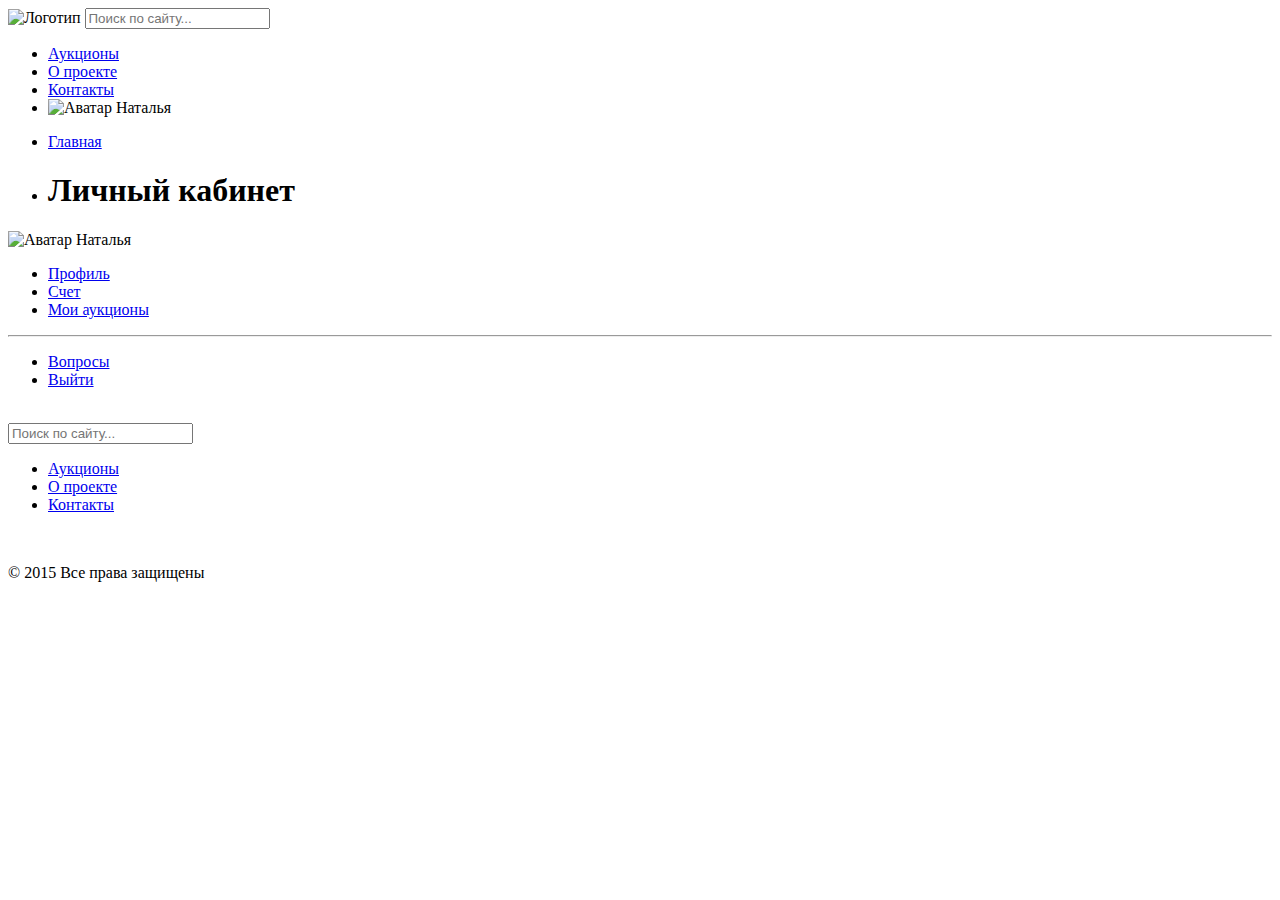
==== acc_billing.html @ 5b348383 "add pages" ====
<!DOCTYPE html>
<html lang="ru">
<head>
	<meta charset="UTF-8">
	<meta http-equiv="x-ua-compatible" content="ie=edge">
    <title>Личный кабинет</title>
    <meta name="description" content="">
    <meta name="viewport" content="width=device-width, initial-scale=1">
	
	<!-- <link href="https://maxcdn.bootstrapcdn.com/bootstrap/3.3.6/css/bootstrap.min.css" rel="stylesheet" integrity="sha256-7s5uDGW3AHqw6xtJmNNtr+OBRJUlgkNJEo78P4b0yRw= sha512-nNo+yCHEyn0smMxSswnf/OnX6/KwJuZTlNZBjauKhTK0c+zT+q5JOCx0UFhXQ6rJR9jg6Es8gPuD2uZcYDLqSw==" crossorigin="anonymous"> -->
	<link rel="stylesheet" href="https://rawgit.com/necolas/normalize.css/master/normalize.css">
	<link href='https://fonts.googleapis.com/css?family=Open+Sans:400,300,700,800,600&subset=latin,cyrillic' rel='stylesheet' type='text/css'>
	<link rel="stylesheet" href="style.css">
	<script src="https://code.jquery.com/jquery-1.12.0.min.js"></script>
	
</head>
<body>
	<div class="header">
		<nav class="navbar container">
			<img id="logo" src="img/logo.png" alt="Логотип">
			<input type="text" name="search" class="search" placeholder="Поиск по сайту...">
			<ul class="navbar-links right">
				<li><a href="#">Аукционы</a></li>
				<li><a href="#">О проекте</a></li>
				<li><a href="#">Контакты</a></li>
				<li class="user">
					<img src="img/user.png" alt="Аватар" class="avatar">
					<span class="username">Наталья</span>
				</li>
			</ul>
		</nav>
		<!-- <div class=""> -->
			<ul class="breadcrumbs">
				<li class="tree"><a href="./index.html" class="uppercase">Главная</a></li>
				<li><h1 class="uppercase">Личный кабинет</h1></li>
			</ul>
		<!-- </div> -->
	</div>
	<div class="content container">
		<div class="section">
			 <div class="col span_1_of_10 empty"></div>
			 <div class="col span_2_of_10 white no-padding user_menu">
			 	<div class="user">
			 		<img src="img/user.png" alt="Аватар" class="avatar">
					<span class="username">Наталья</span>
			 	</div>
			 	<ul class="no-padding">
			 		<li><a href="#">Профиль</a></li>
			 		<li class="active"><a  href="#">Счет</a></li>
			 		<li><a href="#">Мои аукционы</a></li>
			 	</ul>
			 	<hr>
			 	<ul class="no-padding">
			 		<li><a href="#">Вопросы</a></li>
			 		<li><a href="#">Выйти</a></li>
			 	</ul>
			 </div>
			 <div class="col span_6_of_10 no-padding">
			 	<div class="col span_10_of_10 white"></div>
			 </div>
			 <div class="col span_1_of_10 empty"></div>
		</div>
	</div>
	<div class="footer">
		<div class="section container">
			<div class="col span_2_of_10 logo">
				<img src="img/logo-f.png" alt="">
			</div>
			<div class="col span_6_of_10 footer-center">
				<input type="text" name="search" class="search left" placeholder="Поиск по сайту...">
				<ul class="navbar-links left no-padding">
				<li><a href="#">Аукционы</a></li>
				<li><a href="#">О проекте</a></li>
				<li><a href="#">Контакты</a></li>
				</ul>
			</div>
			<div class="col span_2_of_10 footer-right">
				<img src="img/soc.png" alt="">
			</div>
		</div>
		<div class="section copyright">
			<p>© 2015 Все права защищены </p>
		</div>
	</div>
</body>
</html>
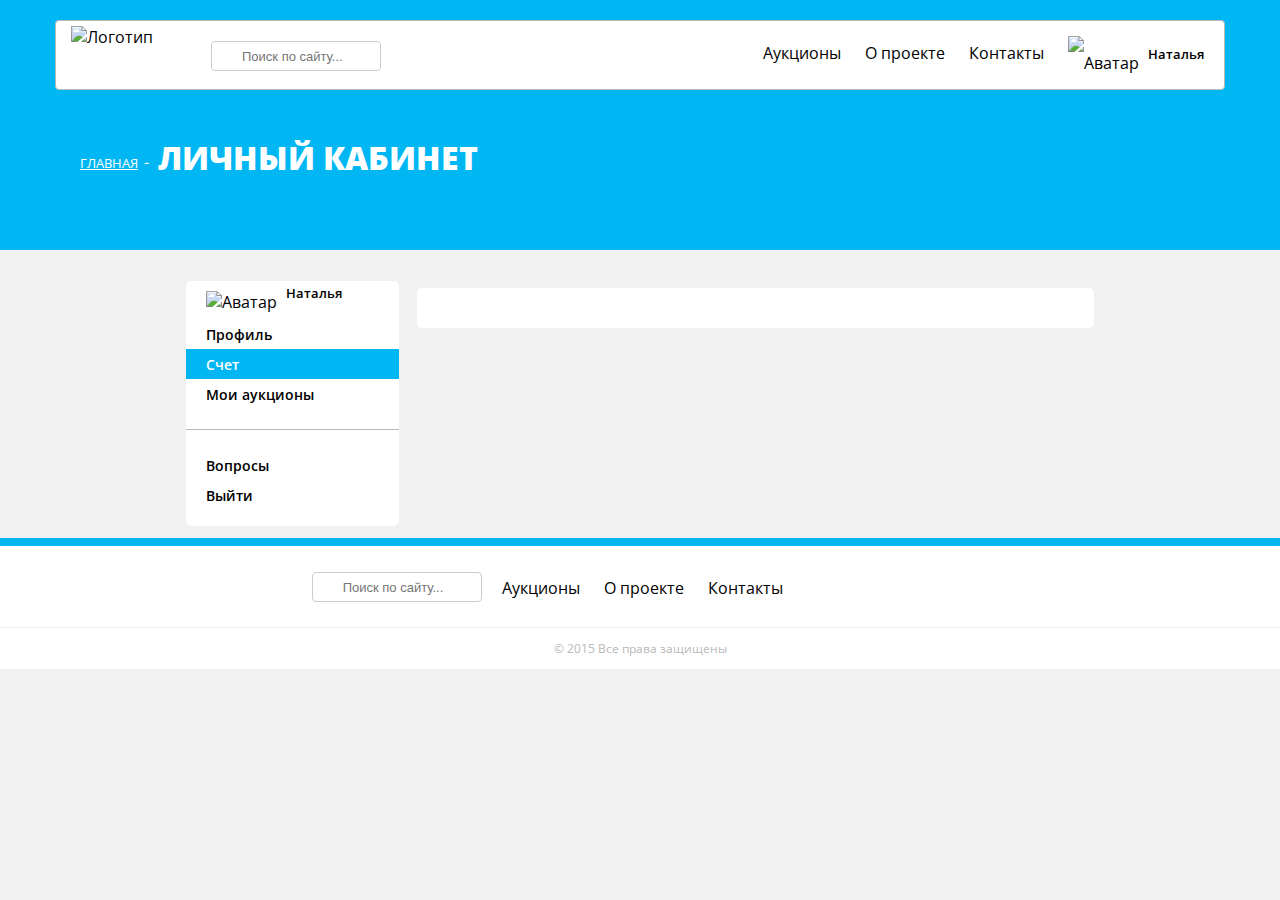
==== commit e57e1c8a: "AutoCommitMessage" ====
--- a/acc_billing.html
+++ b/acc_billing.html
@@ -44,13 +44,13 @@
 			 		<img src="img/user.png" alt="Аватар" class="avatar">
 					<span class="username">Наталья</span>
 			 	</div>
-			 	<ul class="no-padding">
+			 	<ul class="no-padding no-bot-margin">
 			 		<li><a href="#">Профиль</a></li>
 			 		<li class="active"><a  href="#">Счет</a></li>
 			 		<li><a href="#">Мои аукционы</a></li>
 			 	</ul>
 			 	<hr>
-			 	<ul class="no-padding">
+			 	<ul class="no-padding no-top-margin">
 			 		<li><a href="#">Вопросы</a></li>
 			 		<li><a href="#">Выйти</a></li>
 			 	</ul>
--- a/style.css
+++ b/style.css
@@ -0,0 +1,653 @@
+html {
+  font-family: 'Open Sans', sans-serif;
+}
+body {
+  margin: 0;
+  background: #f1f1f1;
+}
+* {
+    -webkit-box-sizing: border-box;
+    -moz-box-sizing: border-box;
+    box-sizing: border-box;
+}
+ul,
+ul > li {
+  list-style-type: none;
+}
+a {
+  color:#000;
+  /* font-weight: bold; */
+  text-decoration: none;
+}
+.right {
+  float: right!important;
+}
+.left {
+  float: left!important;
+}
+.no-padding {
+  padding:0!important;
+}
+.no-top-margin {
+  margin-top: 0!important;
+}
+.no-bot-margin {
+  margin-bottom:0px;
+}
+/*responsive grid*/
+/*  SECTIONS  */
+.section {
+	clear: both;
+	padding: 0px;
+	margin: 0px;
+}
+
+/*  COLUMN SETUP  */
+.col {
+	display: block;
+	float:left;
+	margin: 1% 0 1% 1.6%;
+}
+.col:first-child {margin-left: 0;}
+
+/*  GROUPING  */
+.group:before,
+.group:after { content:""; display:table; }
+.group:after { clear:both;}
+.group { zoom:1; /* For IE 6/7 */ }
+/*  GRID OF TEN  */
+.span_10_of_10 {
+	width: 100%;
+}
+
+.span_9_of_10 {
+  	width: 89.84%;
+}
+
+.span_8_of_10 {
+  	width: 79.68%;
+}
+
+.span_7_of_10 {
+  	width: 69.52%;
+}
+
+.span_6_of_10 {
+  	width: 59.36%;
+}
+
+.span_5_of_10 {
+  	width: 49.2%;
+}
+
+.span_4_of_10 {
+  	width: 39.04%;
+}
+
+.span_3_of_10 {
+  	width: 28.88%;
+}
+
+.span_2_of_10 {
+  	width: 18.72%;
+}
+
+.span_1_of_10 {
+  	width: 8.56%;
+}
+
+/*  GO FULL WIDTH BELOW 480 PIXELS */
+@media only screen and (max-width: 480px) {
+	.col {  margin: 1% 0 1% 0%; }
+	
+    .span_1_of_10, .span_2_of_10, .span_3_of_10, .span_4_of_10, .span_5_of_10, .span_6_of_10, .span_7_of_10, .span_8_of_10, .span_9_of_10, .span_10_of_10 {
+	width: 100%; 
+	}
+}
+
+.container {
+  margin-right: auto;
+  margin-left: auto;
+  padding-left: 15px;
+  padding-right: 15px;
+}
+@media (min-width: 768px) {
+  .container {
+    width: 750px;
+  }
+}
+@media (min-width: 992px) {
+  .container {
+    width: 970px;
+  }
+}
+@media (min-width: 1200px) {
+  .container {
+    width: 1170px;
+  }
+}
+
+.header {
+	background: #00b7f4 url(img/header.png) top left no-repeat;
+	overflow: auto;
+	height:250px;
+	margin-bottom: 20px;
+}
+
+#logo {
+	width:100px;
+	margin-right: 40px;
+}
+
+.navbar {
+	background-color:#fff;
+	border-radius: 4px;
+	margin-top: 20px;
+	height: 70px;
+	padding-top:5px;
+	padding-bottom:5px;
+  border: 1px solid #b9b9b9;
+}
+
+.navbar > * {
+  display: inline-block;
+  float: left;
+}
+
+.navbar:after, .pager:after, .panel-body:after, .row:after{
+    clear: both;
+}
+
+.navbar-links {
+	margin-top: 0px;
+}
+
+.navbar-links > li {
+  display: inline-block;
+  margin-left: 20px;
+}
+
+.header .navbar-links > li {
+	height: 100%;
+  line-height: 55px;
+}
+
+.search {
+  background-image: url(img/search.png);
+  background-repeat: no-repeat;
+  background-position:5px 4px;
+  padding-left:30px;
+  height:30px;
+  width:170px;
+  border: 1px solid #ccc;
+  border-radius:4px;
+  float:left;
+  font-size: 13px;
+}
+
+.header .search {
+	margin-top:15px;
+}
+
+span.username {
+	margin-left:5px;
+	font-size:13px;
+	font-weight:600;
+}
+
+span.username::after {
+	margin-left:5px;
+	content: url(img/arrow.png);
+}
+
+li.user:hover {
+	cursor:pointer;
+}
+
+.footer {
+	background:#fff;
+	overflow: auto;
+	border-top: 8px solid #00b7f4;
+	margin-top: 20px;
+	clear: both;
+}
+
+.footer-center {
+  padding-top: 10px;
+  padding-left:10px;
+
+}
+
+.footer-center .search {
+	margin-top:5px;
+	
+}
+
+.footer-center .navbar-links {
+	margin-top:10px;
+}
+
+.footer-right {
+  padding-top: 13px;
+}
+
+div.copyright {
+  border-top: 1px solid #f1f1f1;
+}
+
+.copyright p{
+  color:#b9b9b9;
+  display: block;
+  text-align: center;
+  font-size: 12px;
+}
+
+img.avatar {
+  width: 40px;
+  position: relative;
+  top: 10px;
+}
+
+.uppercase {
+  text-transform: uppercase;
+}
+
+h1 {
+  font-weight: 800;
+  font-size: 24pt;
+  /* font-size: 24px; */
+}
+
+h1.center {
+  text-align: center;
+}
+
+.col.center {
+  margin-left: auto;
+  margin-right: auto;
+  float: none;
+}
+
+.col.white {
+	background:#fff;
+	border-radius: 5px;
+}
+
+h2 {
+	font-weight: 600;
+	margin: 0;
+	font-size: 18px;
+}
+
+.content .col {
+  padding:20px;
+  overflow: hidden;
+}
+
+ol.right {
+  width:50%;
+  margin: 0;
+  position: relative;
+  font-size:12pt;
+}
+
+ol {
+  list-style-type:none;
+  counter-reset:li; /* Initiate a counter */
+}
+
+ol.right > li {
+	margin-top:20px;
+}
+
+ol.right > li:first-child {
+	margin-top:9px;
+}
+
+ol > li:before {
+  content: counter(li) ". ";
+  counter-increment: li;
+  color:#00b7f4;
+  margin-right:8px;
+  position: absolute;
+  left:1em;
+}
+
+p.semibold {
+  font-weight: 600;
+  font-size: 18px;
+}
+
+/* BREADCRUMBS */
+
+.breadcrumbs {
+  padding-left: 80px;
+  margin-top: 25px;
+}
+
+.breadcrumbs li *{
+	color: white;
+}
+
+.breadcrumbs li {
+	display:inline-block;
+	margin-right:5px;
+}
+
+.breadcrumbs li a {
+  text-decoration: underline;
+  font-size: 10pt;
+  font-weight: 400;
+
+}
+
+.tree {
+	position: relative;bottom: 2px;
+}
+
+.breadcrumbs .tree::after {
+  display: inline-block;
+  content:"-";
+  color:#fff;
+  margin-left: 6px;
+}
+
+/* CONTACTS FORM */
+
+#touch {
+	position:relative;
+	width: 55%;
+	display: inline-block;
+	float: left;
+	padding-top:3px;
+}
+
+#touch .half {
+	width: 50%;
+	display:inline-block;
+	padding: 0 10px;
+}
+
+#touch .whole {
+	width: 100%;
+	display:inline-block;
+	padding: 0 10px;
+}
+
+#touch .half input {
+	width:100%;
+	height:30px;
+  background-repeat: no-repeat;
+  background-position: 5px 4px;
+  padding-left: 10px;
+  border: 1px solid #ccc;
+  border-radius: 7px;
+  float: left;
+  font-size: 13px;
+  margin-bottom:20px;
+}
+
+#touch textarea {
+	width:100%;
+	border: 1px solid #ccc;
+  border-radius: 7px;
+  padding-left: 10px;
+  padding-top:5px;
+  font-size: 13px;
+  resize:none;
+  margin-bottom:20px;
+}
+
+#touch button {
+	background:#00b7f4;
+	border:none;
+	border-radius:5px;
+	color:#fff;
+	font-weight:600;
+	font-size:13px;
+	padding: 4px 6px;
+}
+
+
+
+#touch + .right h2 {
+	font-size:18px;
+	margin-bottom:20px;
+}
+
+label.uploadbutton input {
+    display: none;
+}
+label.uploadbutton .button {
+    height: 20px;
+    cursor: pointer;
+    color: #00b7f4;
+    font-weight: 600;
+    border-bottom: 1px dashed #00b7f4;
+    display: inline-block;
+    margin-right:20px;
+}
+label.uploadbutton .button:hover {
+    border:none;
+}
+
+label.uploadbutton:before {
+	content: url(img/attach.png);
+	position:relative;
+	top:2px;
+	margin-right:px;
+}
+
+.auction_item .image {
+	width: 320px;
+	height: 240px;
+	border-radius:5px;
+	display: inline-block;
+	margin-right: 10px;
+}
+
+.auction_item .info {
+	display: inline-block;
+	width: 510px;
+	height: 240px;
+	overflow: hidden;
+}
+
+.auction_item .info h2 {
+	line-height:0.7em;
+}
+.auction_item .info > h2 {
+	
+margin-bottom: 4px;
+}
+
+.auction_item .info .desc {
+	font-size:12px;
+	margin-top: 8px;
+	/* margin-bottom: 1em; */
+}
+
+.auction_item .info .user {
+	font-size:10px;
+	font-weight:600;
+}
+
+.stats {
+	padding:0;
+}
+
+.stats li {
+	display:inline-block;
+	width:120px;
+}
+
+.stats-unit p{
+	font-size:12px;
+	margin:0;
+}
+
+.progress-bar {
+	width:100%;
+	height: 6px;
+	background: #c6c6c6;
+	border-radius: 5px;
+	position:relative;
+	overflow: hidden;
+	margin:10px 0px;
+}
+
+.progress {
+	height:100%;
+	background: #00aeef;
+	border-radius: 10px;
+}
+
+.info .badges,
+.info .location {
+	font-size:12px;
+	font-weight:600;
+	margin-right:20px;
+}
+
+.info .badges::before {
+	content: url(img/price-tag.png);
+}
+
+.info .location::before {
+	content: url(img/map.png);
+}
+
+.info .badges::before,
+.info .location::before {
+	margin-right:3px;
+	position:relative;
+	top:1px;
+}
+
+.files-wrapper {
+	width: 22%;
+	/* position: relative; */
+	/* top: 0; */
+	/* right:0; */
+	float: right;
+	background: #e5f8fe;
+}
+
+.files {
+	position:absolute;
+	background: #e5f8fe;
+	top: 0px;
+	padding-top: 15px;
+	padding-right: 15px;
+	padding-left: 15px;
+	height: 100%;
+	width: 262px;
+}
+
+.auction_item {
+	position:relative;
+	margin-bottom:20px;
+}
+
+.files > a {
+	display: table;
+	font-size:12px;
+	margin-top: 11px;
+	border-bottom:1px solid #000;
+	line-height: 12px;
+}
+
+.files > h2 {
+	margin-bottom:20px;
+}
+
+.files > a:hover,
+.files > a:hover span {
+	border-bottom: 1px solid #E5F8FE;
+}
+
+.files .atonce::before {
+	content:url(img/attach-black.png);
+	position:relative;
+	top:2px;
+	margin-right:5px;
+}
+
+.files .atonce {
+	border:none;
+}
+
+.files .atonce span {
+	display: inline-block;
+	border-bottom:1px solid #000;
+	line-height: 12px;
+}
+
+.files .send-bid {
+	width: 232px;
+	position:absolute;
+	bottom: 10px;
+	text-align: center;
+}
+
+.files .send-bid a {
+	font-size:14px;
+	font-weight:600;
+	color:#00b7f4;
+	background:#fff;
+	padding:2px 5px;
+	border-radius:5px;
+	border: 1px solid;
+}
+
+.info .user::before {
+	content: url(img/cont.png);
+	position:relative;
+	top:2px;
+	margin-right:5px;
+	margin-left: 3px;
+}
+
+
+.user_menu ul li {
+	padding-left:20px;
+	font-size:14px;
+	font-weight:600;
+	height:30px;
+	display:table;
+	width:100%;
+}
+
+.user_menu ul li:hover {
+	
+}
+
+.user_menu ul li a {
+	display:table-cell;
+	vertical-align:middle;
+}
+
+.user_menu ul li:hover {
+	background: #e5f8fe;
+}
+
+.user_menu ul li.active,
+.user_menu ul li.active a {
+	background:#00b7f4;
+	color:#fff;
+}
+
+.user_menu .user {
+	padding-left:20px;
+}
+
+.user_menu .username::after {
+	display:none;
+}
+
+.user_menu hr {
+	border:0;
+	height:1px;
+	background:#b9b9b9;
+	margin:20px 0px;
+}
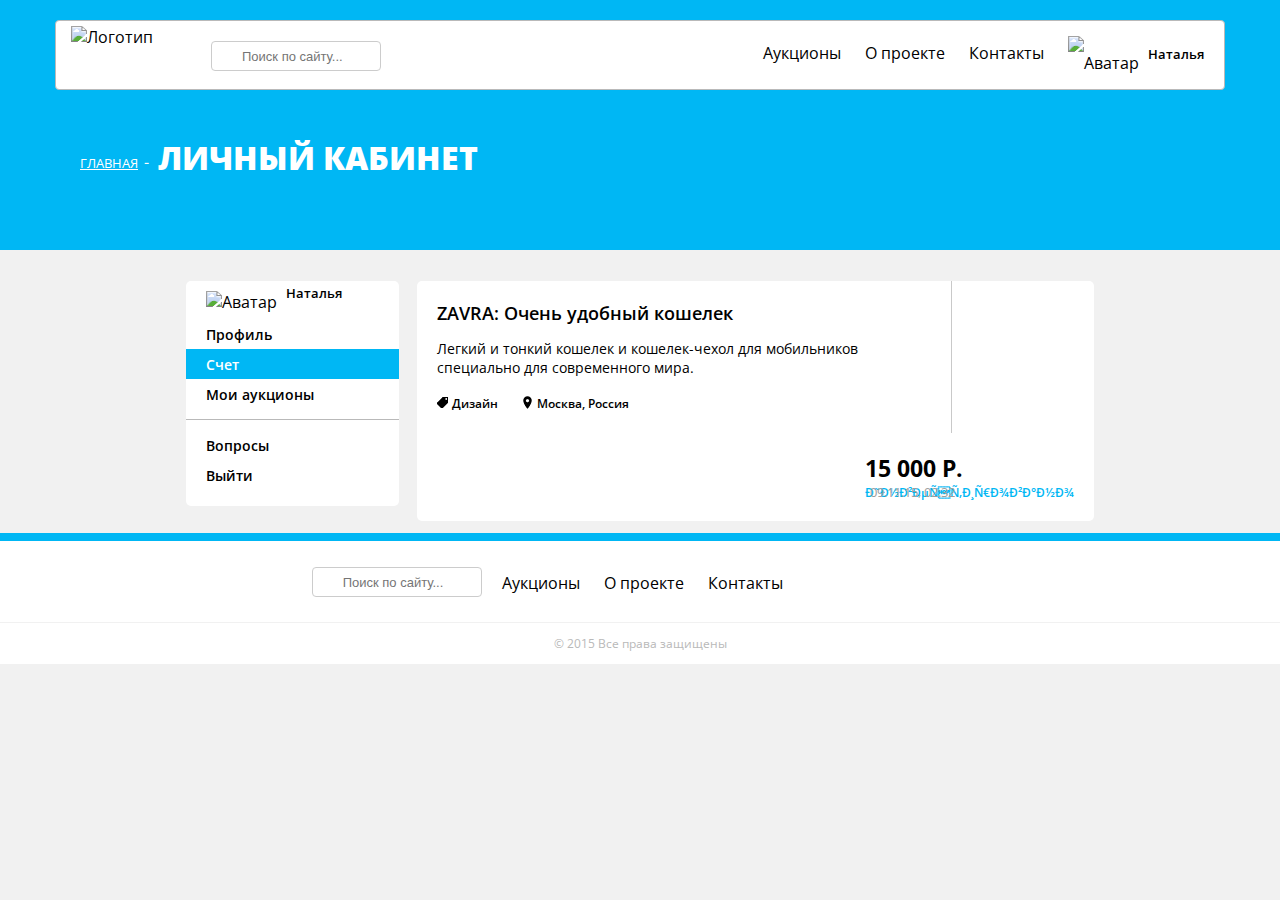
==== commit f8464acf: "fixup! AutoCommitMessage" ====
--- a/acc_billing.html
+++ b/acc_billing.html
@@ -56,7 +56,18 @@
 			 	</ul>
 			 </div>
 			 <div class="col span_6_of_10 no-padding">
-			 	<div class="col span_10_of_10 white"></div>
+			 	<div class="col span_10_of_10 white no-padding billed_item">
+			 		<div class="left">
+			 			<h2>ZAVRA: Очень удобный кошелек</h2>
+			 			<p class="desc">Легкий и тонкий кошелек и кошелек-чехол для мобильников специально для современного мира.</p>
+			 			<span class="badges">Дизайн</span>
+						<span class="location">Москва, Россия</span>
+			 		</div>
+			 		<div class="right">
+			 			<span class="price">15 000 P.</span>
+			 			<span class="date">09.11.15, 02:32</span>
+			 		</div>
+			 	</div>
 			 </div>
 			 <div class="col span_1_of_10 empty"></div>
 		</div>
--- a/style.css
+++ b/style.css
@@ -1,653 +1,712 @@
-html {
-  font-family: 'Open Sans', sans-serif;
-}
-body {
-  margin: 0;
-  background: #f1f1f1;
-}
-* {
-    -webkit-box-sizing: border-box;
-    -moz-box-sizing: border-box;
-    box-sizing: border-box;
-}
-ul,
-ul > li {
-  list-style-type: none;
-}
-a {
-  color:#000;
-  /* font-weight: bold; */
-  text-decoration: none;
-}
-.right {
-  float: right!important;
-}
-.left {
-  float: left!important;
-}
-.no-padding {
-  padding:0!important;
-}
-.no-top-margin {
-  margin-top: 0!important;
-}
-.no-bot-margin {
-  margin-bottom:0px;
-}
-/*responsive grid*/
-/*  SECTIONS  */
-.section {
-	clear: both;
-	padding: 0px;
-	margin: 0px;
-}
-
-/*  COLUMN SETUP  */
-.col {
-	display: block;
-	float:left;
-	margin: 1% 0 1% 1.6%;
-}
-.col:first-child {margin-left: 0;}
-
-/*  GROUPING  */
-.group:before,
-.group:after { content:""; display:table; }
-.group:after { clear:both;}
-.group { zoom:1; /* For IE 6/7 */ }
-/*  GRID OF TEN  */
-.span_10_of_10 {
-	width: 100%;
-}
-
-.span_9_of_10 {
-  	width: 89.84%;
-}
-
-.span_8_of_10 {
-  	width: 79.68%;
-}
-
-.span_7_of_10 {
-  	width: 69.52%;
-}
-
-.span_6_of_10 {
-  	width: 59.36%;
-}
-
-.span_5_of_10 {
-  	width: 49.2%;
-}
-
-.span_4_of_10 {
-  	width: 39.04%;
-}
-
-.span_3_of_10 {
-  	width: 28.88%;
-}
-
-.span_2_of_10 {
-  	width: 18.72%;
-}
-
-.span_1_of_10 {
-  	width: 8.56%;
-}
-
-/*  GO FULL WIDTH BELOW 480 PIXELS */
-@media only screen and (max-width: 480px) {
-	.col {  margin: 1% 0 1% 0%; }
-	
-    .span_1_of_10, .span_2_of_10, .span_3_of_10, .span_4_of_10, .span_5_of_10, .span_6_of_10, .span_7_of_10, .span_8_of_10, .span_9_of_10, .span_10_of_10 {
-	width: 100%; 
-	}
-}
-
-.container {
-  margin-right: auto;
-  margin-left: auto;
-  padding-left: 15px;
-  padding-right: 15px;
-}
-@media (min-width: 768px) {
-  .container {
-    width: 750px;
-  }
-}
-@media (min-width: 992px) {
-  .container {
-    width: 970px;
-  }
-}
-@media (min-width: 1200px) {
-  .container {
-    width: 1170px;
-  }
-}
-
-.header {
-	background: #00b7f4 url(img/header.png) top left no-repeat;
-	overflow: auto;
-	height:250px;
-	margin-bottom: 20px;
-}
-
-#logo {
-	width:100px;
-	margin-right: 40px;
-}
-
-.navbar {
-	background-color:#fff;
-	border-radius: 4px;
-	margin-top: 20px;
-	height: 70px;
-	padding-top:5px;
-	padding-bottom:5px;
-  border: 1px solid #b9b9b9;
-}
-
-.navbar > * {
-  display: inline-block;
-  float: left;
-}
-
-.navbar:after, .pager:after, .panel-body:after, .row:after{
-    clear: both;
-}
-
-.navbar-links {
-	margin-top: 0px;
-}
-
-.navbar-links > li {
-  display: inline-block;
-  margin-left: 20px;
-}
-
-.header .navbar-links > li {
-	height: 100%;
-  line-height: 55px;
-}
-
-.search {
-  background-image: url(img/search.png);
-  background-repeat: no-repeat;
-  background-position:5px 4px;
-  padding-left:30px;
-  height:30px;
-  width:170px;
-  border: 1px solid #ccc;
-  border-radius:4px;
-  float:left;
-  font-size: 13px;
-}
-
-.header .search {
-	margin-top:15px;
-}
-
-span.username {
-	margin-left:5px;
-	font-size:13px;
-	font-weight:600;
-}
-
-span.username::after {
-	margin-left:5px;
-	content: url(img/arrow.png);
-}
-
-li.user:hover {
-	cursor:pointer;
-}
-
-.footer {
-	background:#fff;
-	overflow: auto;
-	border-top: 8px solid #00b7f4;
-	margin-top: 20px;
-	clear: both;
-}
-
-.footer-center {
-  padding-top: 10px;
-  padding-left:10px;
-
-}
-
-.footer-center .search {
-	margin-top:5px;
-	
-}
-
-.footer-center .navbar-links {
-	margin-top:10px;
-}
-
-.footer-right {
-  padding-top: 13px;
-}
-
-div.copyright {
-  border-top: 1px solid #f1f1f1;
-}
-
-.copyright p{
-  color:#b9b9b9;
-  display: block;
-  text-align: center;
-  font-size: 12px;
-}
-
-img.avatar {
-  width: 40px;
-  position: relative;
-  top: 10px;
-}
-
-.uppercase {
-  text-transform: uppercase;
-}
-
-h1 {
-  font-weight: 800;
-  font-size: 24pt;
-  /* font-size: 24px; */
-}
-
-h1.center {
-  text-align: center;
-}
-
-.col.center {
-  margin-left: auto;
-  margin-right: auto;
-  float: none;
-}
-
-.col.white {
-	background:#fff;
-	border-radius: 5px;
-}
-
-h2 {
-	font-weight: 600;
-	margin: 0;
-	font-size: 18px;
-}
-
-.content .col {
-  padding:20px;
-  overflow: hidden;
-}
-
-ol.right {
-  width:50%;
-  margin: 0;
-  position: relative;
-  font-size:12pt;
-}
-
-ol {
-  list-style-type:none;
-  counter-reset:li; /* Initiate a counter */
-}
-
-ol.right > li {
-	margin-top:20px;
-}
-
-ol.right > li:first-child {
-	margin-top:9px;
-}
-
-ol > li:before {
-  content: counter(li) ". ";
-  counter-increment: li;
-  color:#00b7f4;
-  margin-right:8px;
-  position: absolute;
-  left:1em;
-}
-
-p.semibold {
-  font-weight: 600;
-  font-size: 18px;
-}
-
-/* BREADCRUMBS */
-
-.breadcrumbs {
-  padding-left: 80px;
-  margin-top: 25px;
-}
-
-.breadcrumbs li *{
-	color: white;
-}
-
-.breadcrumbs li {
-	display:inline-block;
-	margin-right:5px;
-}
-
-.breadcrumbs li a {
-  text-decoration: underline;
-  font-size: 10pt;
-  font-weight: 400;
-
-}
-
-.tree {
-	position: relative;bottom: 2px;
-}
-
-.breadcrumbs .tree::after {
-  display: inline-block;
-  content:"-";
-  color:#fff;
-  margin-left: 6px;
-}
-
-/* CONTACTS FORM */
-
-#touch {
-	position:relative;
-	width: 55%;
-	display: inline-block;
-	float: left;
-	padding-top:3px;
-}
-
-#touch .half {
-	width: 50%;
-	display:inline-block;
-	padding: 0 10px;
-}
-
-#touch .whole {
-	width: 100%;
-	display:inline-block;
-	padding: 0 10px;
-}
-
-#touch .half input {
-	width:100%;
-	height:30px;
-  background-repeat: no-repeat;
-  background-position: 5px 4px;
-  padding-left: 10px;
-  border: 1px solid #ccc;
-  border-radius: 7px;
-  float: left;
-  font-size: 13px;
-  margin-bottom:20px;
-}
-
-#touch textarea {
-	width:100%;
-	border: 1px solid #ccc;
-  border-radius: 7px;
-  padding-left: 10px;
-  padding-top:5px;
-  font-size: 13px;
-  resize:none;
-  margin-bottom:20px;
-}
-
-#touch button {
-	background:#00b7f4;
-	border:none;
-	border-radius:5px;
-	color:#fff;
-	font-weight:600;
-	font-size:13px;
-	padding: 4px 6px;
-}
-
-
-
-#touch + .right h2 {
-	font-size:18px;
-	margin-bottom:20px;
-}
-
-label.uploadbutton input {
-    display: none;
-}
-label.uploadbutton .button {
-    height: 20px;
-    cursor: pointer;
-    color: #00b7f4;
-    font-weight: 600;
-    border-bottom: 1px dashed #00b7f4;
-    display: inline-block;
-    margin-right:20px;
-}
-label.uploadbutton .button:hover {
-    border:none;
-}
-
-label.uploadbutton:before {
-	content: url(img/attach.png);
-	position:relative;
-	top:2px;
-	margin-right:px;
-}
-
-.auction_item .image {
-	width: 320px;
-	height: 240px;
-	border-radius:5px;
-	display: inline-block;
-	margin-right: 10px;
-}
-
-.auction_item .info {
-	display: inline-block;
-	width: 510px;
-	height: 240px;
-	overflow: hidden;
-}
-
-.auction_item .info h2 {
-	line-height:0.7em;
-}
-.auction_item .info > h2 {
-	
-margin-bottom: 4px;
-}
-
-.auction_item .info .desc {
-	font-size:12px;
-	margin-top: 8px;
-	/* margin-bottom: 1em; */
-}
-
-.auction_item .info .user {
-	font-size:10px;
-	font-weight:600;
-}
-
-.stats {
-	padding:0;
-}
-
-.stats li {
-	display:inline-block;
-	width:120px;
-}
-
-.stats-unit p{
-	font-size:12px;
-	margin:0;
-}
-
-.progress-bar {
-	width:100%;
-	height: 6px;
-	background: #c6c6c6;
-	border-radius: 5px;
-	position:relative;
-	overflow: hidden;
-	margin:10px 0px;
-}
-
-.progress {
-	height:100%;
-	background: #00aeef;
-	border-radius: 10px;
-}
-
-.info .badges,
-.info .location {
-	font-size:12px;
-	font-weight:600;
-	margin-right:20px;
-}
-
-.info .badges::before {
-	content: url(img/price-tag.png);
-}
-
-.info .location::before {
-	content: url(img/map.png);
-}
-
-.info .badges::before,
-.info .location::before {
-	margin-right:3px;
-	position:relative;
-	top:1px;
-}
-
-.files-wrapper {
-	width: 22%;
-	/* position: relative; */
-	/* top: 0; */
-	/* right:0; */
-	float: right;
-	background: #e5f8fe;
-}
-
-.files {
-	position:absolute;
-	background: #e5f8fe;
-	top: 0px;
-	padding-top: 15px;
-	padding-right: 15px;
-	padding-left: 15px;
-	height: 100%;
-	width: 262px;
-}
-
-.auction_item {
-	position:relative;
-	margin-bottom:20px;
-}
-
-.files > a {
-	display: table;
-	font-size:12px;
-	margin-top: 11px;
-	border-bottom:1px solid #000;
-	line-height: 12px;
-}
-
-.files > h2 {
-	margin-bottom:20px;
-}
-
-.files > a:hover,
-.files > a:hover span {
-	border-bottom: 1px solid #E5F8FE;
-}
-
-.files .atonce::before {
-	content:url(img/attach-black.png);
-	position:relative;
-	top:2px;
-	margin-right:5px;
-}
-
-.files .atonce {
-	border:none;
-}
-
-.files .atonce span {
-	display: inline-block;
-	border-bottom:1px solid #000;
-	line-height: 12px;
-}
-
-.files .send-bid {
-	width: 232px;
-	position:absolute;
-	bottom: 10px;
-	text-align: center;
-}
-
-.files .send-bid a {
-	font-size:14px;
-	font-weight:600;
-	color:#00b7f4;
-	background:#fff;
-	padding:2px 5px;
-	border-radius:5px;
-	border: 1px solid;
-}
-
-.info .user::before {
-	content: url(img/cont.png);
-	position:relative;
-	top:2px;
-	margin-right:5px;
-	margin-left: 3px;
-}
-
-
-.user_menu ul li {
-	padding-left:20px;
-	font-size:14px;
-	font-weight:600;
-	height:30px;
-	display:table;
-	width:100%;
-}
-
-.user_menu ul li:hover {
-	
-}
-
-.user_menu ul li a {
-	display:table-cell;
-	vertical-align:middle;
-}
-
-.user_menu ul li:hover {
-	background: #e5f8fe;
-}
-
-.user_menu ul li.active,
-.user_menu ul li.active a {
-	background:#00b7f4;
-	color:#fff;
-}
-
-.user_menu .user {
-	padding-left:20px;
-}
-
-.user_menu .username::after {
-	display:none;
-}
-
-.user_menu hr {
-	border:0;
-	height:1px;
-	background:#b9b9b9;
-	margin:20px 0px;
-}
+html {
+  font-family: 'Open Sans', sans-serif;
+}
+body {
+  margin: 0;
+  background: #f1f1f1;
+}
+* {
+    -webkit-box-sizing: border-box;
+    -moz-box-sizing: border-box;
+    box-sizing: border-box;
+}
+ul,
+ul > li {
+  list-style-type: none;
+}
+a {
+  color:#000;
+  text-decoration: none;
+}
+.bold {
+	font-weight:bold;
+}
+.right {
+  float: right!important;
+}
+.left {
+  float: left!important;
+}
+.no-padding {
+  padding:0!important;
+}
+.no-top-margin {
+  margin-top: 0!important;
+}
+.no-bot-margin {
+  margin-bottom:0px;
+}
+/*responsive grid*/
+/*  SECTIONS  */
+.section {
+	clear: both;
+	padding: 0px;
+	margin: 0px;
+}
+
+/*  COLUMN SETUP  */
+.col {
+	display: block;
+	float:left;
+	margin: 1% 0 1% 1.6%;
+}
+.col:first-child {margin-left: 0;}
+
+/*  GROUPING  */
+.group:before,
+.group:after { content:""; display:table; }
+.group:after { clear:both;}
+.group { zoom:1; /* For IE 6/7 */ }
+/*  GRID OF TEN  */
+.span_10_of_10 {
+	width: 100%;
+}
+
+.span_9_of_10 {
+  	width: 89.84%;
+}
+
+.span_8_of_10 {
+  	width: 79.68%;
+}
+
+.span_7_of_10 {
+  	width: 69.52%;
+}
+
+.span_6_of_10 {
+  	width: 59.36%;
+}
+
+.span_5_of_10 {
+  	width: 49.2%;
+}
+
+.span_4_of_10 {
+  	width: 39.04%;
+}
+
+.span_3_of_10 {
+  	width: 28.88%;
+}
+
+.span_2_of_10 {
+  	width: 18.72%;
+}
+
+.span_1_of_10 {
+  	width: 8.56%;
+}
+
+/*  GO FULL WIDTH BELOW 480 PIXELS */
+@media only screen and (max-width: 480px) {
+	.col {  margin: 1% 0 1% 0%; }
+	
+    .span_1_of_10, .span_2_of_10, .span_3_of_10, .span_4_of_10, .span_5_of_10, .span_6_of_10, .span_7_of_10, .span_8_of_10, .span_9_of_10, .span_10_of_10 {
+	width: 100%; 
+	}
+}
+
+.container {
+  margin-right: auto;
+  margin-left: auto;
+  padding-left: 15px;
+  padding-right: 15px;
+}
+@media (min-width: 768px) {
+  .container {
+    width: 750px;
+  }
+}
+@media (min-width: 992px) {
+  .container {
+    width: 970px;
+  }
+}
+@media (min-width: 1200px) {
+  .container {
+    width: 1170px;
+  }
+}
+
+.header {
+	background: #00b7f4 url(img/header.png) top left no-repeat;
+	overflow: auto;
+	height:250px;
+	margin-bottom: 20px;
+}
+
+#logo {
+	width:100px;
+	margin-right: 40px;
+}
+
+.navbar {
+	background-color:#fff;
+	border-radius: 4px;
+	margin-top: 20px;
+	height: 70px;
+	padding-top:5px;
+	padding-bottom:5px;
+  border: 1px solid #b9b9b9;
+}
+
+.navbar > * {
+  display: inline-block;
+  float: left;
+}
+
+.navbar:after, .pager:after, .panel-body:after, .row:after{
+    clear: both;
+}
+
+.navbar-links {
+	margin-top: 0px;
+}
+
+.navbar-links > li {
+  display: inline-block;
+  margin-left: 20px;
+}
+
+.header .navbar-links > li {
+	height: 100%;
+  line-height: 55px;
+}
+
+.search {
+  background-image: url(img/search.png);
+  background-repeat: no-repeat;
+  background-position:5px 4px;
+  padding-left:30px;
+  height:30px;
+  width:170px;
+  border: 1px solid #ccc;
+  border-radius:4px;
+  float:left;
+  font-size: 13px;
+}
+
+.header .search {
+	margin-top:15px;
+}
+
+span.username {
+	margin-left:5px;
+	font-size:13px;
+	font-weight:600;
+}
+
+span.username::after {
+	margin-left:5px;
+	content: url(img/arrow.png);
+}
+
+li.user:hover {
+	cursor:pointer;
+}
+
+.footer {
+	background:#fff;
+	overflow: auto;
+	border-top: 8px solid #00b7f4;
+	margin-top: 20px;
+	clear: both;
+}
+
+.footer-center {
+  padding-top: 10px;
+  padding-left:10px;
+
+}
+
+.footer-center .search {
+	margin-top:5px;
+	
+}
+
+.footer-center .navbar-links {
+	margin-top:10px;
+}
+
+.footer-right {
+  padding-top: 13px;
+}
+
+div.copyright {
+  border-top: 1px solid #f1f1f1;
+}
+
+.copyright p{
+  color:#b9b9b9;
+  display: block;
+  text-align: center;
+  font-size: 12px;
+}
+
+img.avatar {
+  width: 40px;
+  position: relative;
+  top: 10px;
+}
+
+.uppercase {
+  text-transform: uppercase;
+}
+
+h1 {
+  font-weight: 800;
+  font-size: 24pt;
+  /* font-size: 24px; */
+}
+
+h1.center {
+  text-align: center;
+}
+
+.col.center {
+  margin-left: auto;
+  margin-right: auto;
+  float: none;
+}
+
+.col.white {
+	background:#fff;
+	border-radius: 5px;
+}
+
+h2 {
+	font-weight: 600;
+	margin: 0;
+	font-size: 18px;
+}
+
+.content .col {
+  padding:20px;
+  overflow: hidden;
+}
+
+ol.right {
+  width:50%;
+  margin: 0;
+  position: relative;
+  font-size:12pt;
+}
+
+ol {
+  list-style-type:none;
+  counter-reset:li; /* Initiate a counter */
+}
+
+ol.right > li {
+	margin-top:20px;
+}
+
+ol.right > li:first-child {
+	margin-top:9px;
+}
+
+ol > li:before {
+  content: counter(li) ". ";
+  counter-increment: li;
+  color:#00b7f4;
+  margin-right:8px;
+  position: absolute;
+  left:1em;
+}
+
+p.semibold {
+  font-weight: 600;
+  font-size: 18px;
+}
+
+/* BREADCRUMBS */
+
+.breadcrumbs {
+  padding-left: 80px;
+  margin-top: 25px;
+}
+
+.breadcrumbs li *{
+	color: white;
+}
+
+.breadcrumbs li {
+	display:inline-block;
+	margin-right:5px;
+}
+
+.breadcrumbs li a {
+  text-decoration: underline;
+  font-size: 10pt;
+  font-weight: 400;
+
+}
+
+.tree {
+	position: relative;bottom: 2px;
+}
+
+.breadcrumbs .tree::after {
+  display: inline-block;
+  content:"-";
+  color:#fff;
+  margin-left: 6px;
+}
+
+/* CONTACTS FORM */
+
+#touch {
+	position:relative;
+	width: 55%;
+	display: inline-block;
+	float: left;
+	padding-top:3px;
+}
+
+#touch .half {
+	width: 50%;
+	display:inline-block;
+	padding: 0 10px;
+}
+
+#touch .whole {
+	width: 100%;
+	display:inline-block;
+	padding: 0 10px;
+}
+
+#touch .half input {
+	width:100%;
+	height:30px;
+  background-repeat: no-repeat;
+  background-position: 5px 4px;
+  padding-left: 10px;
+  border: 1px solid #ccc;
+  border-radius: 7px;
+  float: left;
+  font-size: 13px;
+  margin-bottom:20px;
+}
+
+#touch textarea {
+	width:100%;
+	border: 1px solid #ccc;
+  border-radius: 7px;
+  padding-left: 10px;
+  padding-top:5px;
+  font-size: 13px;
+  resize:none;
+  margin-bottom:20px;
+}
+
+#touch button {
+	background:#00b7f4;
+	border:none;
+	border-radius:5px;
+	color:#fff;
+	font-weight:600;
+	font-size:13px;
+	padding: 4px 6px;
+}
+
+
+
+#touch + .right h2 {
+	font-size:18px;
+	margin-bottom:20px;
+}
+
+label.uploadbutton input {
+    display: none;
+}
+label.uploadbutton .button {
+    height: 20px;
+    cursor: pointer;
+    color: #00b7f4;
+    font-weight: 600;
+    border-bottom: 1px dashed #00b7f4;
+    display: inline-block;
+    margin-right:20px;
+}
+label.uploadbutton .button:hover {
+    border:none;
+}
+
+label.uploadbutton:before {
+	content: url(img/attach.png);
+	position:relative;
+	top:2px;
+	margin-right:px;
+}
+
+.auction_item .image {
+	width: 320px;
+	height: 240px;
+	border-radius:5px;
+	display: inline-block;
+	margin-right: 10px;
+}
+
+.auction_item .info {
+	display: inline-block;
+	width: 510px;
+	height: 240px;
+	overflow: hidden;
+}
+
+.auction_item .info h2 {
+	line-height:0.7em;
+}
+.auction_item .info > h2 {
+	
+margin-bottom: 4px;
+}
+
+.auction_item .info .desc {
+	font-size:12px;
+	margin-top: 8px;
+	/* margin-bottom: 1em; */
+}
+
+.auction_item .info .user {
+	font-size:10px;
+	font-weight:600;
+}
+
+.stats {
+	padding:0;
+}
+
+.stats li {
+	display:inline-block;
+	width:120px;
+}
+
+.stats-unit p{
+	font-size:12px;
+	margin:0;
+}
+
+.progress-bar {
+	width:100%;
+	height: 6px;
+	background: #c6c6c6;
+	border-radius: 5px;
+	position:relative;
+	overflow: hidden;
+	margin:10px 0px;
+}
+
+.progress {
+	height:100%;
+	background: #00aeef;
+	border-radius: 10px;
+}
+
+.badges,
+.location {
+	font-size:12px;
+	font-weight:600;
+	margin-right:20px;
+}
+
+.badges::before {
+	content: url(img/price-tag.png);
+}
+
+.location::before {
+	content: url(img/map.png);
+}
+
+.badges::before,
+.location::before {
+	margin-right:3px;
+	position:relative;
+	top:1px;
+}
+
+.files-wrapper {
+	width: 22%;
+	/* position: relative; */
+	/* top: 0; */
+	/* right:0; */
+	float: right;
+	background: #e5f8fe;
+}
+
+.files {
+	position:absolute;
+	background: #e5f8fe;
+	top: 0px;
+	padding-top: 15px;
+	padding-right: 15px;
+	padding-left: 15px;
+	height: 100%;
+	width: 262px;
+}
+
+.auction_item {
+	position:relative;
+	margin-bottom:20px;
+}
+
+.files > a {
+	display: table;
+	font-size:12px;
+	margin-top: 11px;
+	border-bottom:1px solid #000;
+	line-height: 12px;
+}
+
+.files > h2 {
+	margin-bottom:20px;
+}
+
+.files > a:hover,
+.files > a:hover span {
+	border-bottom: 1px solid #E5F8FE;
+}
+
+.files .atonce::before {
+	content:url(img/attach-black.png);
+	position:relative;
+	top:2px;
+	margin-right:5px;
+}
+
+.files .atonce {
+	border:none;
+}
+
+.files .atonce span {
+	display: inline-block;
+	border-bottom:1px solid #000;
+	line-height: 12px;
+}
+
+.files .send-bid {
+	width: 232px;
+	position:absolute;
+	bottom: 10px;
+	text-align: center;
+}
+
+.files .send-bid a {
+	font-size:14px;
+	font-weight:600;
+	color:#00b7f4;
+	background:#fff;
+	padding:2px 5px;
+	border-radius:5px;
+	border: 1px solid;
+}
+
+.info .user::before {
+	content: url(img/cont.png);
+	position:relative;
+	top:2px;
+	margin-right:5px;
+	margin-left: 3px;
+}
+
+
+.user_menu ul li {
+	padding-left:20px;
+	font-size:14px;
+	font-weight:600;
+	height:30px;
+	display:table;
+	width:100%;
+}
+
+.user_menu ul li:hover {
+	
+}
+
+.user_menu ul li a {
+	display:table-cell;
+	vertical-align:middle;
+}
+
+.user_menu ul li:hover {
+	background: #e5f8fe;
+}
+
+.user_menu ul li.active,
+.user_menu ul li.active a {
+	background:#00b7f4;
+	color:#fff;
+}
+
+.user_menu .user {
+	padding-left:20px;
+}
+
+.user_menu .username::after {
+	display:none;
+}
+
+.user_menu hr {
+	border:0;
+	height:1px;
+	background:#b9b9b9;
+	margin:10px 0px;
+}
+
+.col > .col {
+	margin:0;
+	
+}
+
+.billed_item {
+	position:relative;
+}
+
+.billed_item .desc {
+	font-size:14px;	
+}
+
+.billed_item .left {
+	padding: 20px 70px 20px 20px;
+	width: 535px;
+	border-right: 1px solid #c9c9c9;
+}
+
+.billed_item .right span,
+.billed_item .right {
+	display:block;
+}
+
+.billed_item .right {
+	+padding: 20px 20px;
+}
+
+.billed_item .price {
+	font-weight:bold;
+	font-size: 17pt;
+}
+
+.billed_item .price::after {
+	content:'Ð˜Ð½Ð²ÐµÑÑ‚Ð¸Ñ€Ð¾Ð²Ð°Ð½Ð¾';
+	display:block;
+	font-size:12px;
+	font-weight:600;
+	color:#00b7f4;
+}
+
+.billed_item .date {
+	font-size:10pt;
+	color:#9e9e9e;
+	position:absolute;
+	bottom:20px;
+}
+
+.billed_item .date::before {
+	content: url(img/date.png);
+	margin-right: 5px;
+	position:relative;
+	top:1px;
+}
+
